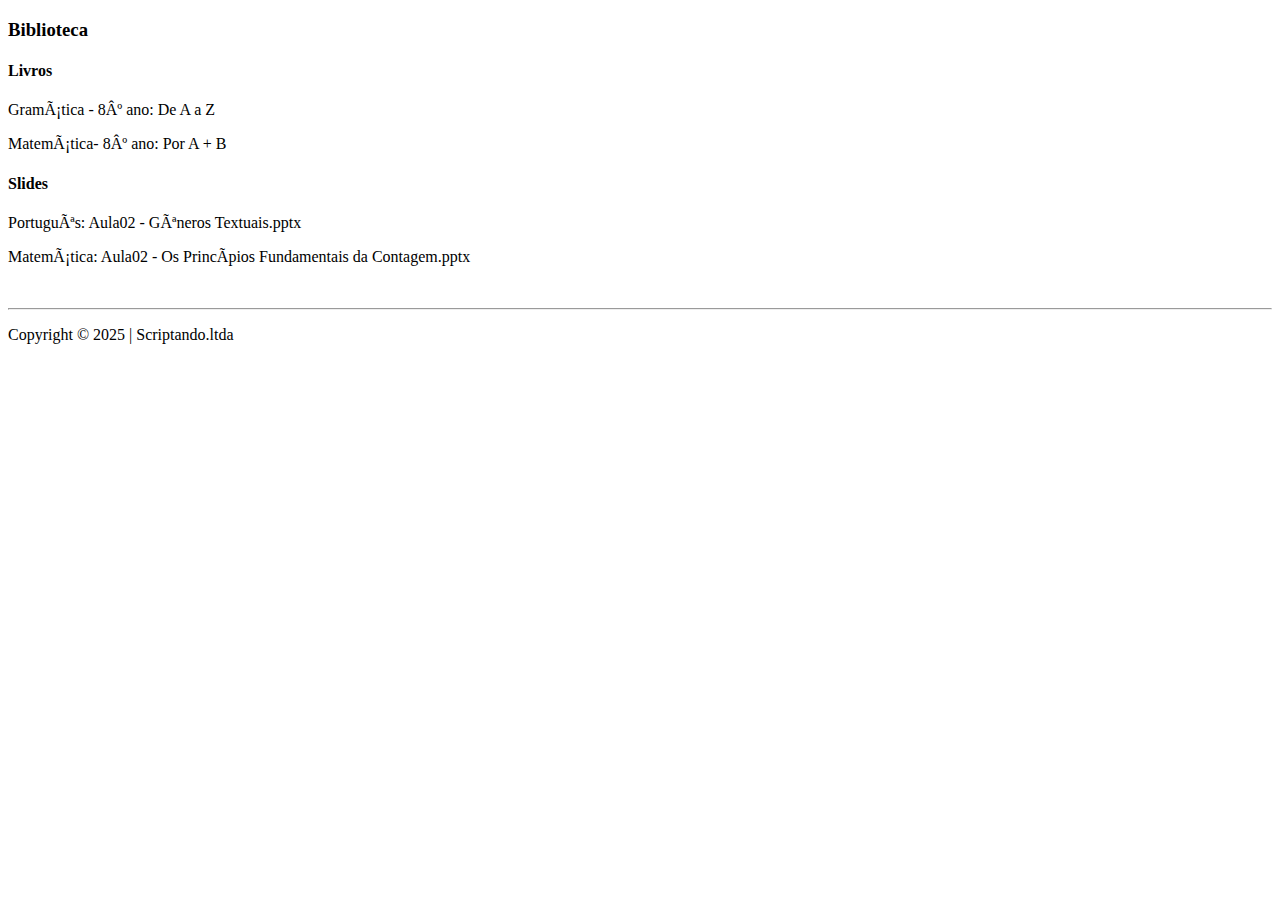
==== libraryPage.html @ 9879d680 "Added - Secondary pages" ====
<!DOCTYPE html>
<html lang="PT-BR>
<head>
    <meta charset="UTF-8">
    <meta name="viewport" content="width=device-width, initial-scale=1.0">
    <title>Document</title>
</head>
<body>
    <h3>Biblioteca</h3>

<h4>Livros</h4>
<p>Gramática - 8º ano: De A a Z</p>
<p>Matemática- 8º ano: Por A + B</p>
<h4>Slides</h4>
<p>Português: Aula02 - Gêneros Textuais.pptx</p>
<p>Matemática: Aula02 - Os Princípios Fundamentais da Contagem.pptx</p>
<br>
<hr>
<p>Copyright &copy; 2025 | Scriptando.ltda</p>
</body>
</html>
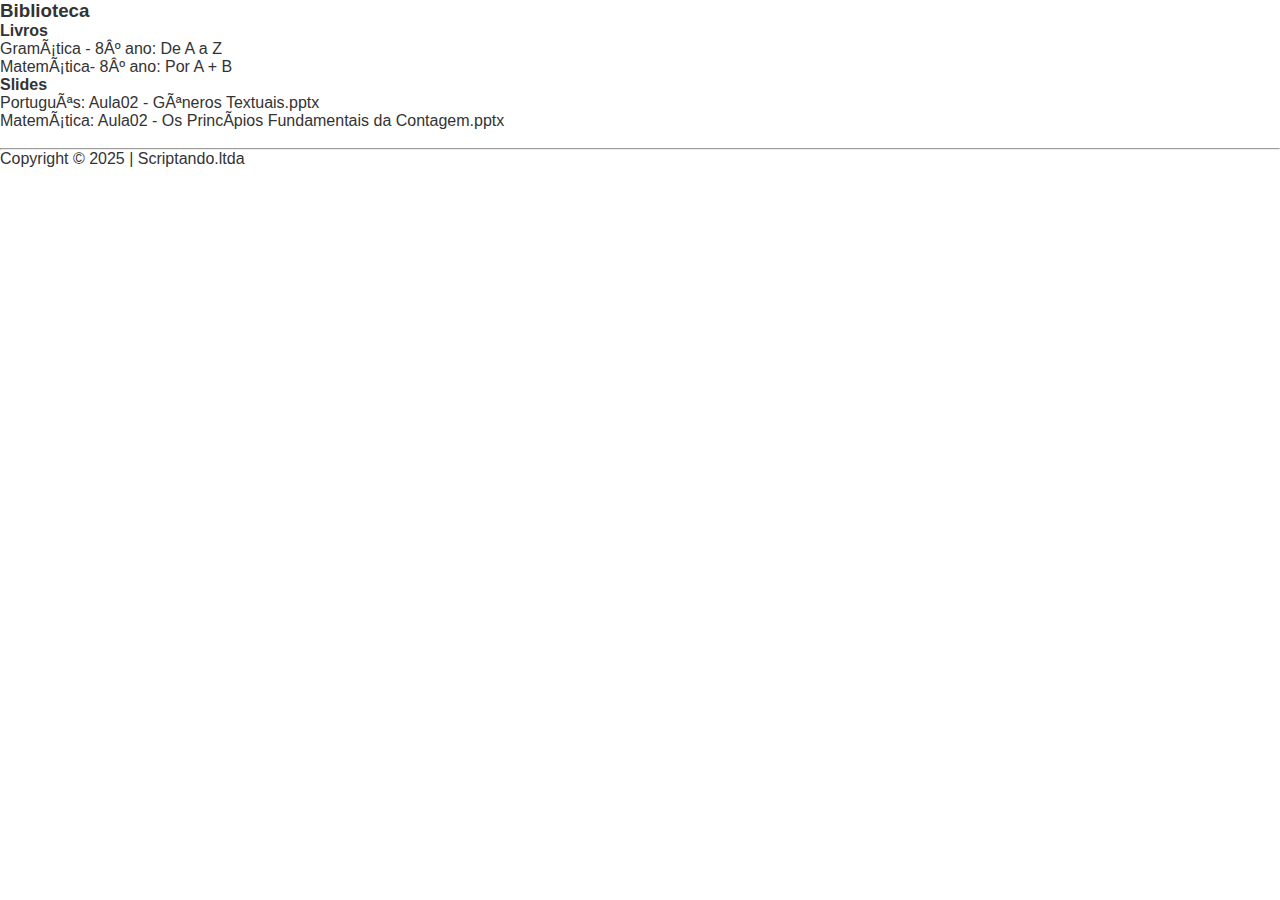
==== commit 7a063212: "Updating - Project" ====
--- a/libraryPage.html
+++ b/libraryPage.html
@@ -3,7 +3,9 @@
 <head>
     <meta charset="UTF-8">
     <meta name="viewport" content="width=device-width, initial-scale=1.0">
-    <title>Document</title>
+    <link rel="icon" href="icon/Brain_Lamp.png" type="image/png" sizes="64x64">
+    <link rel="stylesheet" href="style.css">
+    <title>DioraEDU</title>
 </head>
 <body>
     <h3>Biblioteca</h3>
--- a/style.css
+++ b/style.css
@@ -0,0 +1,121 @@
+* {
+    margin: 0;
+    padding: 0;
+    box-sizing: border-box;
+    font-family: Arial, sans-serif;
+  }
+  
+  body {
+    background: white;
+    color: #333;
+  }
+  
+  header {
+    background: #4d3c30;
+    color: white;
+    padding: 10px;
+    display: flex;
+    justify-content: space-between;
+    align-items: center;
+  }
+  
+  header h1 {
+    background: #c3881f;
+    padding: 5px 15px;
+    border-radius: 5px;
+  }
+  
+  #menu-btn {
+    background: transparent;
+    color: white;
+    border: none;
+    font-size: 24px;
+  }
+  
+  main {
+    display: flex;
+    justify-content: space-around;
+    align-items: flex-start;
+    padding: 20px;
+    flex-wrap: wrap;
+  }
+  
+  .card {
+    background: #a4a4a4;
+    padding: 15px;
+    border-radius: 15px;
+    width: 250px;
+    margin: 15px;
+    position: relative;
+    box-shadow: 2px 2px 10px rgba(0,0,0,0.2);
+  }
+  
+  .card h2 {
+    background: #ffcc00;
+    padding: 5px;
+    margin-bottom: 10px;
+    text-align: center;
+    border-radius: 10px;
+  }
+  
+  .card.desafio h2 {
+    background: orange;
+  }
+  
+  .vidas {
+    position: absolute;
+    bottom: 10px;
+    left: 10px;
+    display: flex;
+    align-items: center;
+    font-weight: bold;
+  }
+  
+  .vidas::before {
+    content: '❤️';
+    margin-right: 5px;
+  }
+  
+  footer {
+    position: fixed;
+    bottom: 0;
+    width: 100%;
+    background: #4d3c30;
+    padding: 10px;
+    display: flex;
+    justify-content: space-around;
+  }
+  
+  footer button {
+    background: none;
+    border: none;
+    color: white;
+    font-size: 24px;
+  }
+  
+  #vidas-btn {
+    position: relative;
+  }
+  
+  #vidas-count {
+    position: absolute;
+    top: -10px;
+    right: -10px;
+    background: red;
+    color: white;
+    border-radius: 50%;
+    padding: 2px 6px;
+    font-size: 12px;
+  }
+  
+  @media (max-width: 768px) {
+    main {
+      flex-direction: column;
+      align-items: center;
+    }
+  
+    .card {
+      width: 90%;
+    }
+  }
+  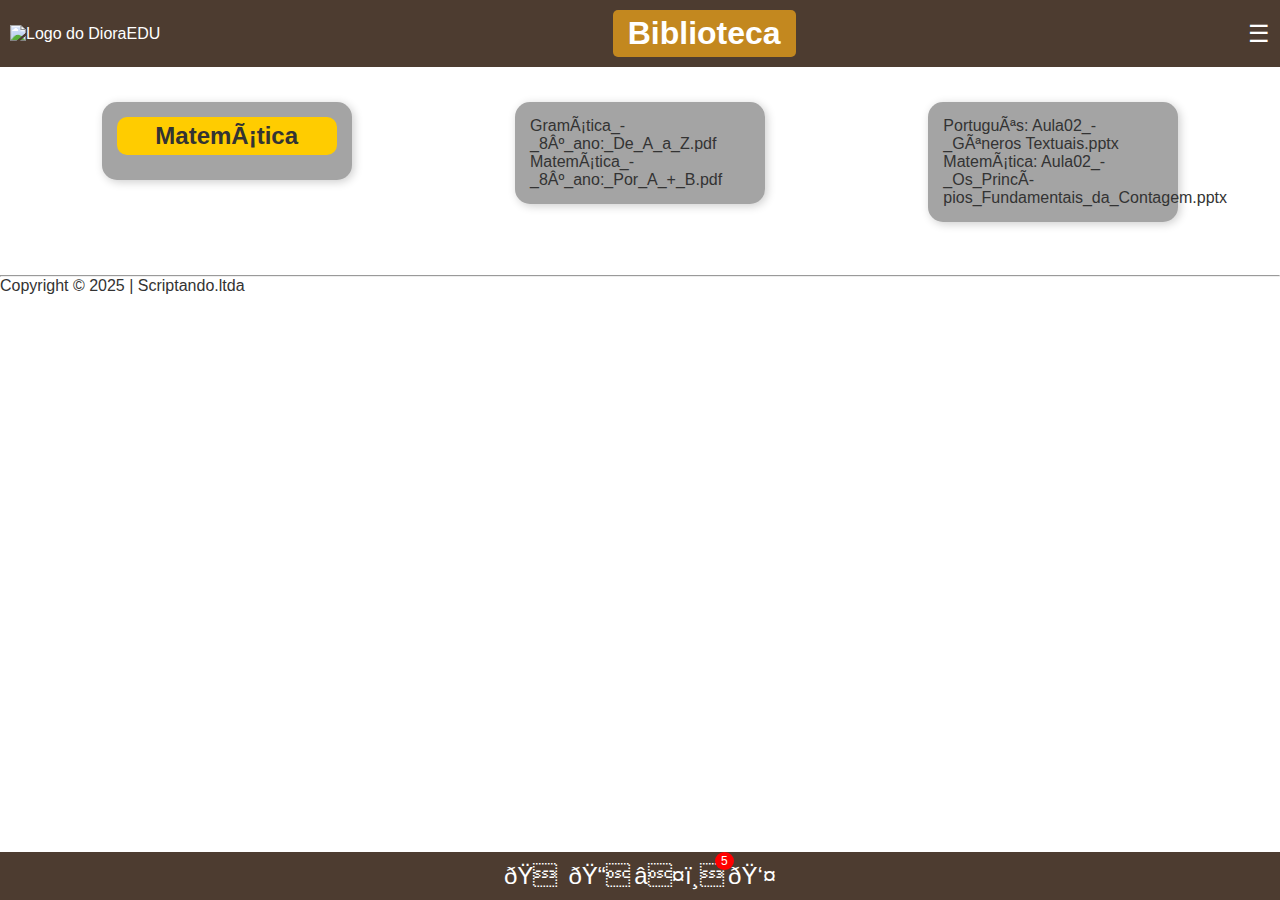
==== commit c621b020: "Update libraryPage.html" ====
--- a/libraryPage.html
+++ b/libraryPage.html
@@ -8,16 +8,43 @@
     <title>DioraEDU</title>
 </head>
 <body>
-    <h3>Biblioteca</h3>
+    <header>
+        <img src="logos/logo.png" alt="Logo do DioraEDU">
+        <h1>Biblioteca</h1>
+        <button id="menu-btn">&#9776;</button>
+    </header>
+    
+    <main>
+           
+        <section class="card Voltar"
+          onclick="window.location.href='index.html'">
+          <h2>Matemática</h2>
+        </section>
 
-<h4>Livros</h4>
-<p>Gramática - 8º ano: De A a Z</p>
-<p>Matemática- 8º ano: Por A + B</p>
-<h4>Slides</h4>
-<p>Português: Aula02 - Gêneros Textuais.pptx</p>
-<p>Matemática: Aula02 - Os Princípios Fundamentais da Contagem.pptx</p>
+        <section class="card Livros">
+          <p>Gramática_-_8º_ano:_De_A_a_Z.pdf</p>
+          <p>Matemática_-_8º_ano:_Por_A_+_B.pdf</p>
+        </section>
+
+        <section class="card Slides">
+          <p>Português: Aula02_-_Gêneros Textuais.pptx</p>
+          <p>Matemática: Aula02_-_Os_Princípios_Fundamentais_da_Contagem.pptx</p>
+        </section>
+        
+    </main>
+
+<footer>
+    <nav>
+      <button>🏠</button>
+      <button>📝</button>
+      <button id="vidas-btn">❤️ <span id="vidas-count">5</span></button>
+      <button>👤</button>
+    </nav>
+  </footer>
+
+  <script src="script.js"></script>
 <br>
 <hr>
 <p>Copyright &copy; 2025 | Scriptando.ltda</p>
 </body>
-</html>+</html>
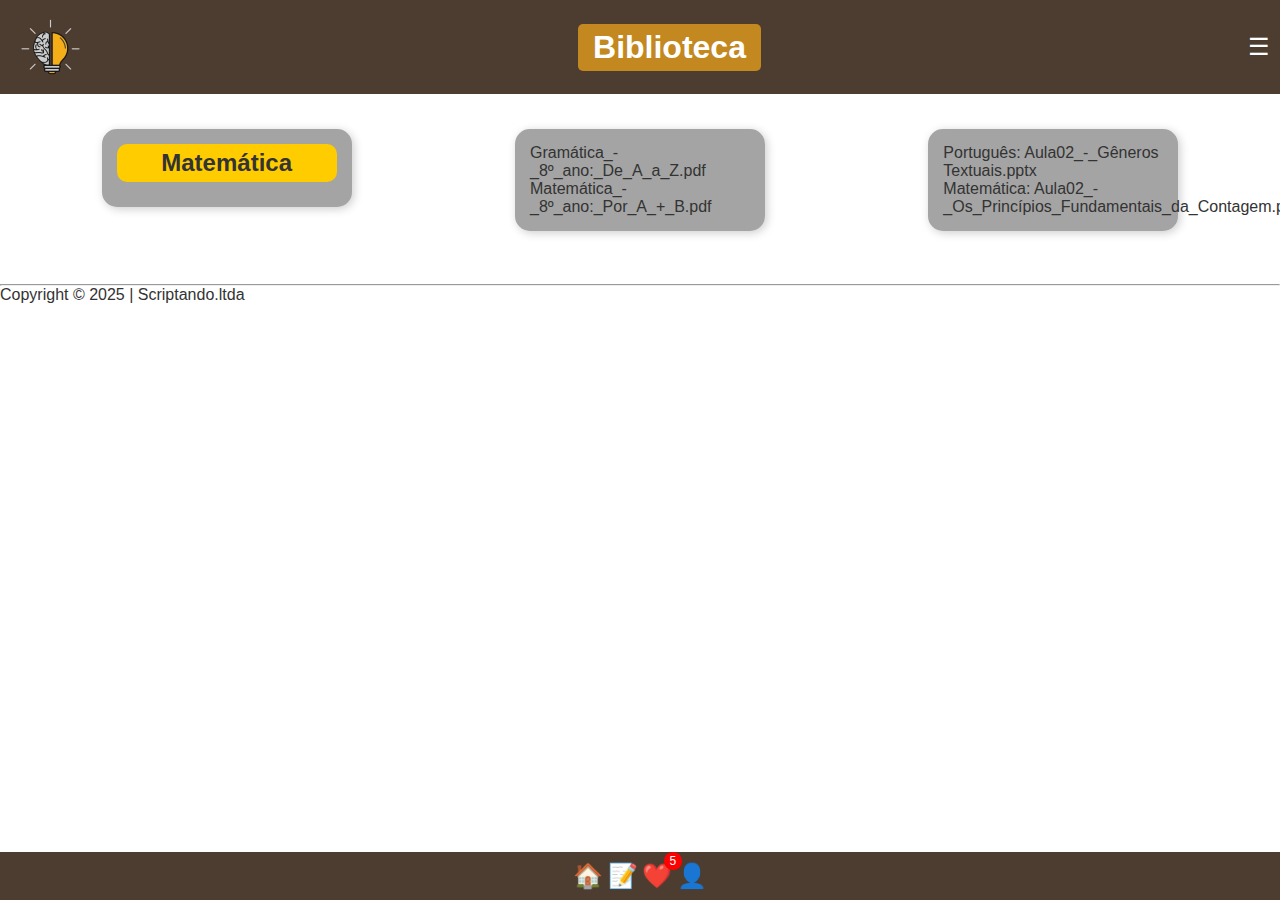
==== commit 64da83bb: "Correcting some errors" ====
--- a/libraryPage.html
+++ b/libraryPage.html
@@ -1,5 +1,5 @@
 <!DOCTYPE html>
-<html lang="PT-BR>
+<html lang="PT-BR">
 <head>
     <meta charset="UTF-8">
     <meta name="viewport" content="width=device-width, initial-scale=1.0">
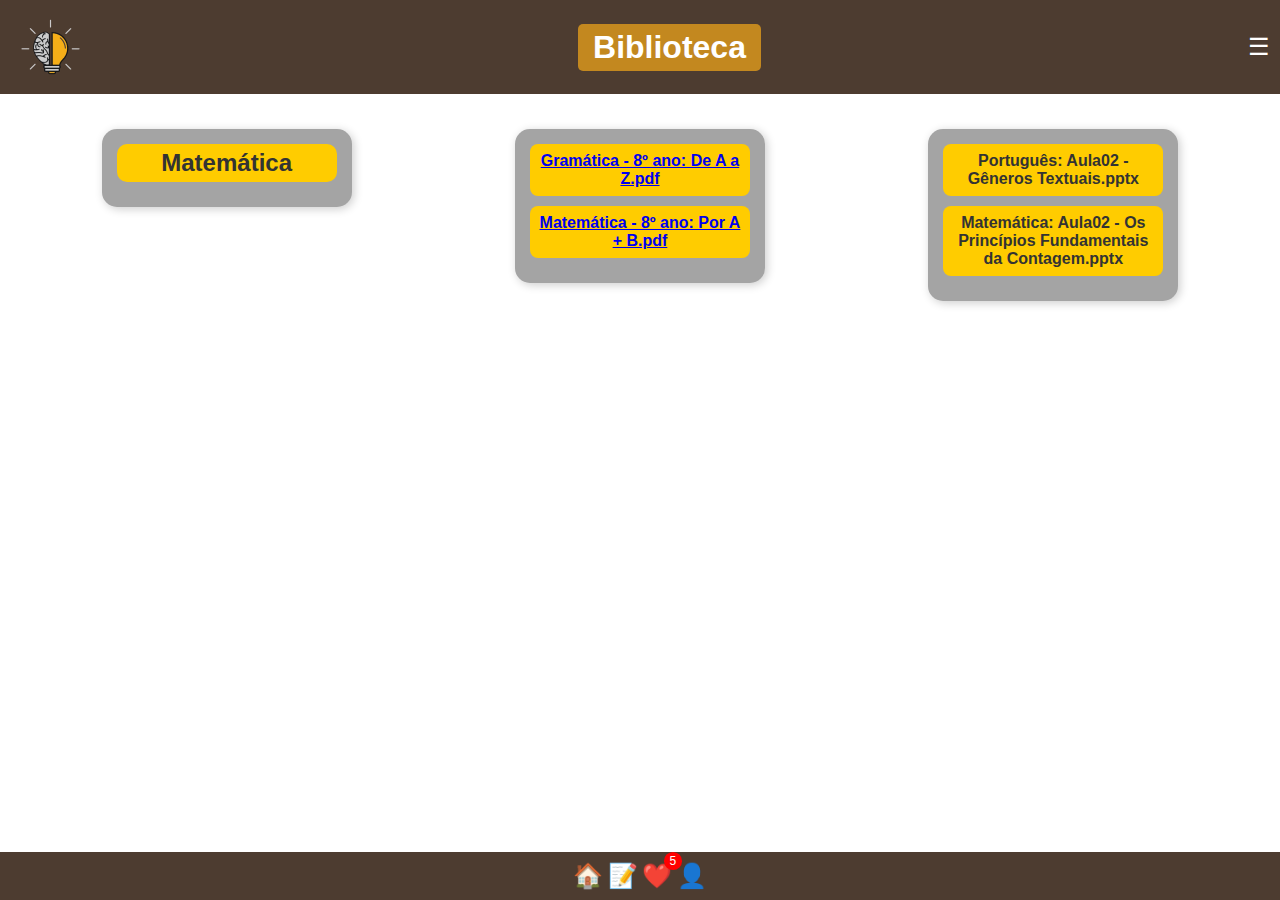
==== commit 7135fc82: "Solving Style Problems" ====
--- a/libraryPage.html
+++ b/libraryPage.html
@@ -22,13 +22,14 @@
         </section>
 
         <section class="card Livros">
-          <p>Gramática_-_8º_ano:_De_A_a_Z.pdf</p>
-          <p>Matemática_-_8º_ano:_Por_A_+_B.pdf</p>
+          <a href="Demo books/Gramática.png" target="_blank"> Gramática - 8º ano: De A a Z.pdf</a>
+          
+          <a href="Demo books/matematica8AnoPorAMaisB.png" target="_blank">Matemática - 8º ano: Por A + B.pdf</a>
         </section>
 
         <section class="card Slides">
-          <p>Português: Aula02_-_Gêneros Textuais.pptx</p>
-          <p>Matemática: Aula02_-_Os_Princípios_Fundamentais_da_Contagem.pptx</p>
+          <p>Português: Aula02 - Gêneros Textuais.pptx</p>
+          <p>Matemática: Aula02 - Os Princípios Fundamentais da Contagem.pptx</p>
         </section>
         
     </main>
@@ -43,8 +44,6 @@
   </footer>
 
   <script src="script.js"></script>
-<br>
-<hr>
-<p>Copyright &copy; 2025 | Scriptando.ltda</p>
+  <br>
 </body>
 </html>
--- a/style.css
+++ b/style.css
@@ -50,6 +50,25 @@
     box-shadow: 2px 2px 10px rgba(0,0,0,0.2);
   }
   
+  .card p {
+    background: #ffcc00;
+    font-weight: bold;
+    padding: 8px;
+    margin-bottom: 10px;
+    text-align: center;
+    border-radius: 8px;
+  }
+
+  .card a {
+    background: #ffcc00;
+    font-weight: bold;
+    padding: 8px;
+    margin-bottom: 10px;
+    display: block;
+    text-align: center;
+    border-radius: 8px;
+  }
+
   .card h2 {
     background: #ffcc00;
     padding: 5px;
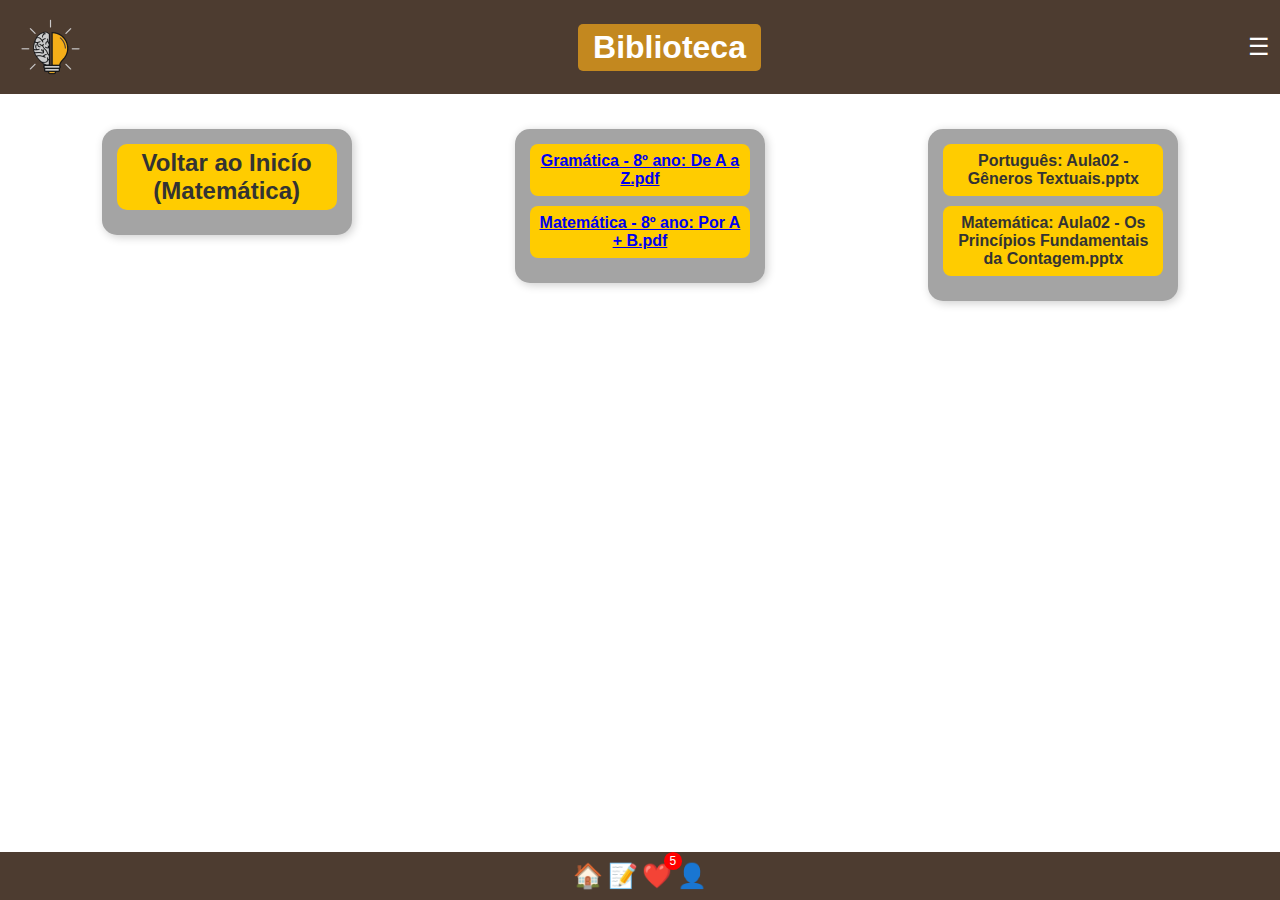
==== commit 93a73e83: "Improving_UX" ====
--- a/libraryPage.html
+++ b/libraryPage.html
@@ -18,7 +18,7 @@
            
         <section class="card Voltar"
           onclick="window.location.href='index.html'">
-          <h2>Matemática</h2>
+          <h2>Voltar ao Inicío (Matemática)</h2>
         </section>
 
         <section class="card Livros">
